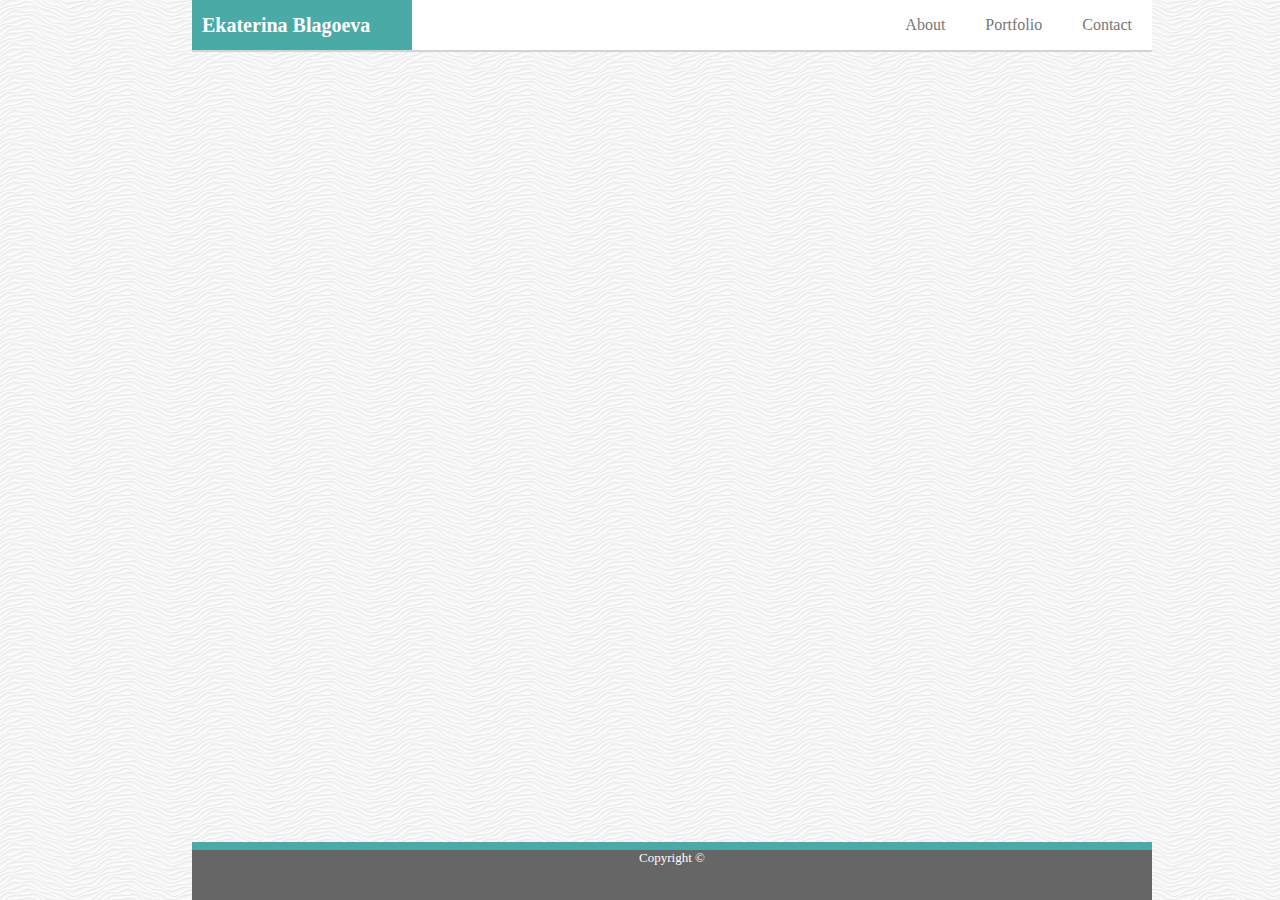
==== contact.html @ 1642eb70 "added header and footer to contact page" ====
<!DOCTYPE html>
<html lang="en-us">
    <head>
        <meta charset="UTF-8">
        <link rel="stylesheet" type="text/css" href="assets\css\style.css">
    </head>

    <body>
        <div class="header">
            <ul class="navigation">
                <li><a href="index.html">About</a></li> 
                <li><a href="Portfolio.html">Portfolio</a></li> 
                <li><a href="contact.html">Contact</a></li>
            </ul>
           <div class="inner_header">
            <div class="name_container">
                <h1>Ekaterina Blagoeva</h1>
            </div>
        </div>
    </div>     





    <footer>Copyright ©</footer>



</body>
</html>
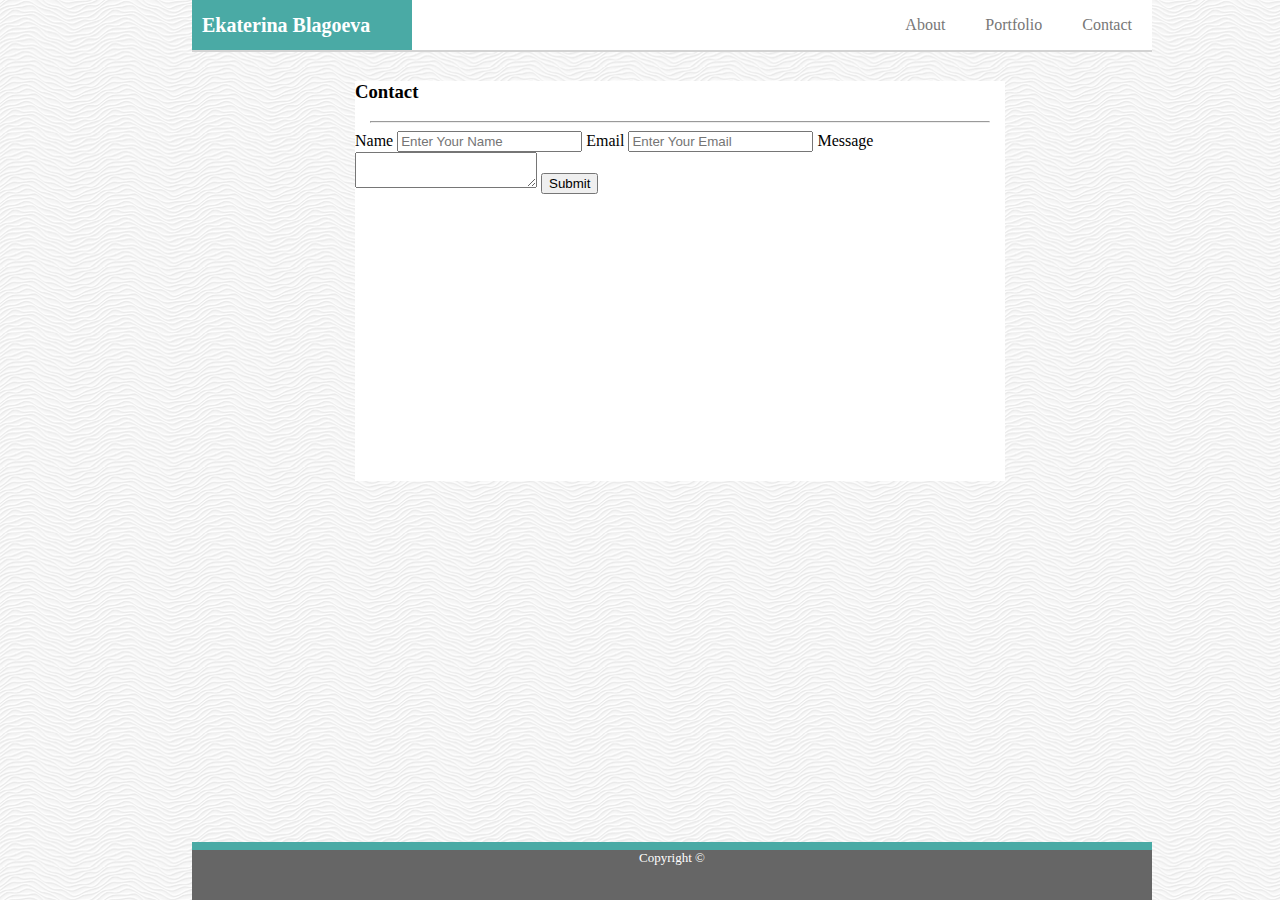
==== commit 442c1c9a: "starting the contact form" ====
--- a/contact.html
+++ b/contact.html
@@ -18,14 +18,27 @@
             </div>
         </div>
     </div>     
+<br>
+<br>
+<br>
+<form>
+    <h3>Contact</h3>
+    <hr>
+    <label for="name">Name</label>
+    <input type="text" class="field" placeholder="Enter Your Name">
 
+    <label for="email">Email</label>
+    <input type="email" class="field" placeholder="Enter Your Email">
 
-
+    <label>Message</label>
+    <textarea></textarea>
+ 
+    <button class="submit">Submit</button>
+    
+</form>
 
 
     <footer>Copyright ©</footer>
 
-
-
-</body>
+    </body>
 </html>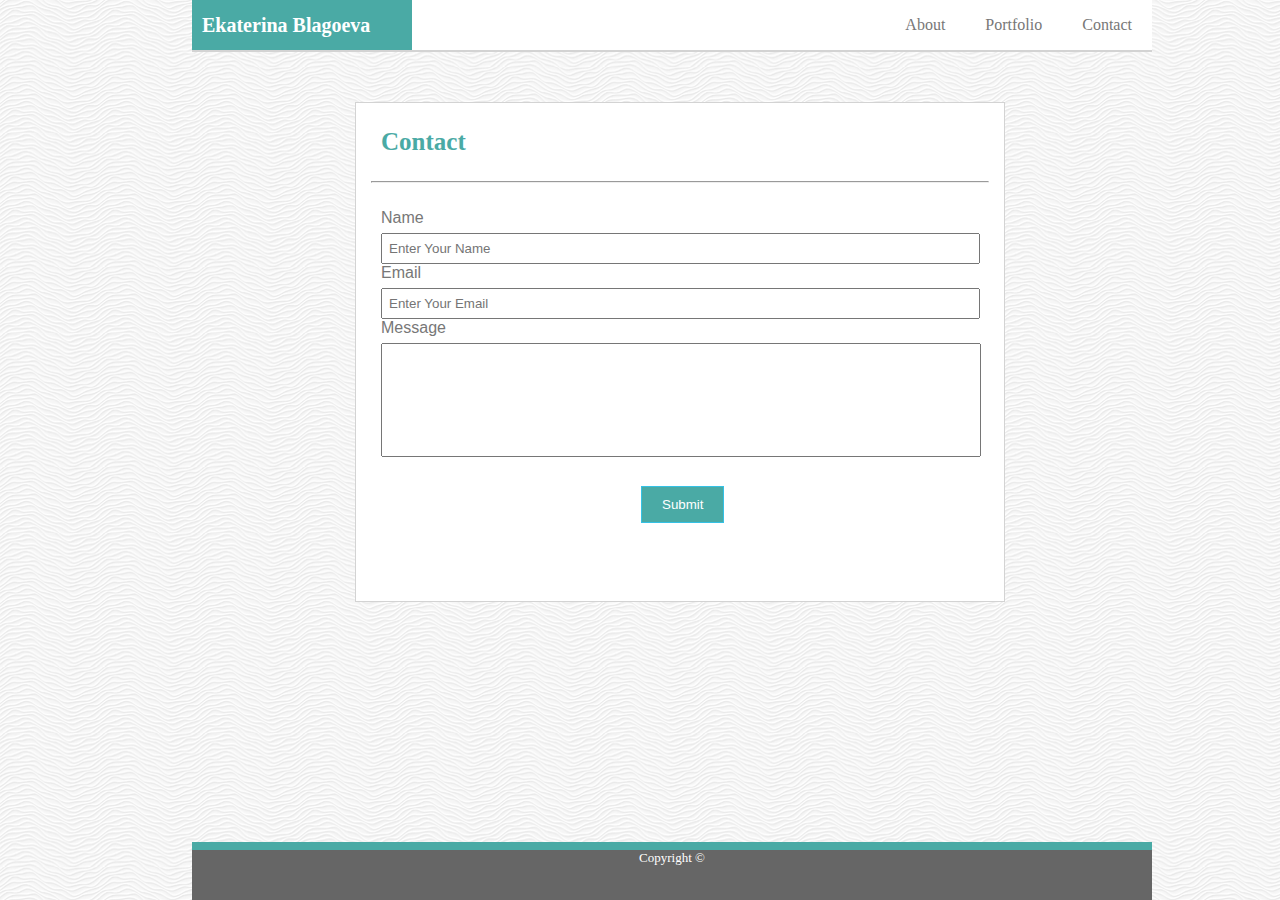
==== commit 94614c23: "contact page update" ====
--- a/contact.html
+++ b/contact.html
@@ -24,20 +24,23 @@
 <form>
     <h3>Contact</h3>
     <hr>
+    <br>
     <label for="name">Name</label>
+    <br>
     <input type="text" class="field" placeholder="Enter Your Name">
-
+    <br>
     <label for="email">Email</label>
+    <br>
     <input type="email" class="field" placeholder="Enter Your Email">
-
+    <br>
     <label>Message</label>
     <textarea></textarea>
- 
     <button class="submit">Submit</button>
+    
     
 </form>
 
-
+    <br>
     <footer>Copyright ©</footer>
 
     </body>
